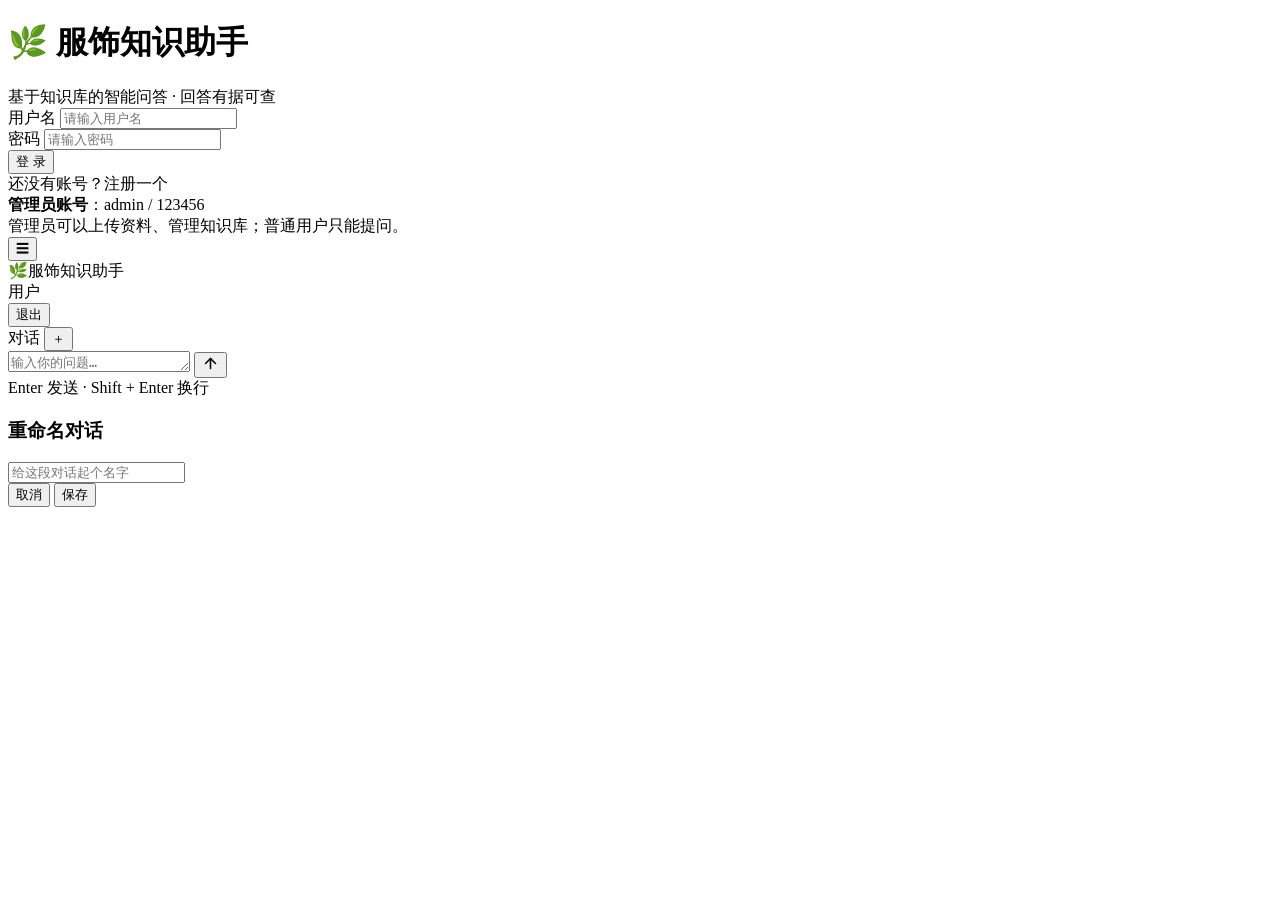
==== backend/static/index.html @ 376803b0 "LangChainRAG知识库问答系统 首次提交。  后端（FastAPI + LangChain）： - RAG 主链：解析 → 清洗 → 结构感知切分 → 向量化 → 混合检索 → 重排序 → 生" ====
<!DOCTYPE html>
<html lang="zh-CN">
<head>
<meta charset="UTF-8">
<meta name="viewport" content="width=device-width, initial-scale=1">
<title>服饰知识助手</title>
<link rel="stylesheet" href="/static/app.css">
<!--
  网页图标用的是 SVG 内联数据，不需要额外的图片文件。
  好处：整个前端就是三个纯文本文件，复制到哪都能跑，不会出现"图标丢了"。
-->
<link rel="icon" href="data:image/svg+xml,<svg xmlns='http://www.w3.org/2000/svg' viewBox='0 0 100 100'><text y='.9em' font-size='90'>🌿</text></svg>">
</head>
<body>

<!-- ================================================================
     登录页
     ================================================================ -->
<div class="login-view" id="login-view">
  <div class="login-card">
    <h1>🌿 服饰知识助手</h1>
    <div class="sub">基于知识库的智能问答 · 回答有据可查</div>

    <div class="field">
      <label>用户名</label>
      <input id="username" placeholder="请输入用户名" autocomplete="username">
    </div>

    <div class="field">
      <label>密码</label>
      <input id="password" type="password" placeholder="请输入密码" autocomplete="current-password">
    </div>

    <button class="btn-primary" id="login-btn">登 录</button>
    <div class="err" id="login-err"></div>

    <div class="link-row">
      还没有账号？<a id="to-register">注册一个</a>
    </div>

    <div class="hint">
      <b>管理员账号</b>：admin / 123456<br>
      管理员可以上传资料、管理知识库；普通用户只能提问。
    </div>
  </div>
</div>

<!-- ================================================================
     注册页（和登录页长得一样，只是字段不同）
     ================================================================ -->
<div class="login-view" id="register-view" style="display:none">
  <div class="login-card">
    <h1>注册账号</h1>
    <div class="sub">注册后即可开始提问</div>

    <div class="field">
      <label>用户名</label>
      <input id="reg-username" placeholder="3~50 个字符，只能用字母数字下划线" autocomplete="username">
    </div>

    <div class="field">
      <label>密码</label>
      <input id="reg-password" type="password" placeholder="至少 6 位" autocomplete="new-password">
    </div>

    <div class="field">
      <label>确认密码</label>
      <input id="reg-password2" type="password" placeholder="再输一遍" autocomplete="new-password">
    </div>

    <button class="btn-primary" id="register-btn">注 册</button>
    <div class="err" id="register-err"></div>

    <div class="link-row">
      已经有账号了？<a id="to-login">返回登录</a>
    </div>
  </div>
</div>

<!-- ================================================================
     主界面
     ================================================================ -->
<div class="app-view" id="app-view">

  <!-- ---------- 顶栏 ---------- -->
  <header class="topbar">
    <button class="menu-btn" id="menu-btn">☰</button>
    <div class="brand"><span class="leaf">🌿</span>服饰知识助手</div>
    <span class="badge" id="role-badge">用户</span>
    <div class="spacer"></div>
    <span class="who" id="whoami"></span>
    <button class="ghost-btn" id="logout-btn">退出</button>
  </header>

  <div class="layout">

    <!-- ---------- 左侧栏 ---------- -->
    <aside class="sidebar" id="sidebar">

      <!-- 会话列表：占满上半部分 -->
      <section class="side-section sessions-section">
        <div class="side-head">
          <span>对话</span>
          <button class="icon-btn" id="new-chat-btn" title="新建对话">＋</button>
        </div>
        <div class="session-list" id="session-list"></div>
      </section>

      <!-- 知识库：只有管理员看得到，可以折叠 -->
      <section class="side-section kb-section" id="kb-section" style="display:none">
        <div class="side-head collapsible" id="kb-head">
          <span>📚 知识库</span>
          <span class="chev">▾</span>
        </div>

        <div class="kb-body" id="kb-body">
          <div class="kb-stat" id="kb-stat">加载中…</div>

          <div class="upload-area" id="upload-area">
            点击或拖拽文件到这里上传<br>
            <span style="font-size:11px">支持 PDF / Word / Excel / MD / TXT / HTML</span>
          </div>
          <input type="file" id="file-input" style="display:none" multiple
                 accept=".pdf,.docx,.doc,.xlsx,.xls,.csv,.md,.txt,.html,.htm">

          <div id="doc-list"></div>
        </div>
      </section>

    </aside>

    <!-- ---------- 聊天区 ---------- -->
    <main class="chat">
      <div class="messages" id="messages"></div>

      <div class="composer">
        <div class="composer-box">
          <textarea id="question" rows="1"
                    placeholder="输入你的问题…"></textarea>

          <!-- 停止：只在"正在生成"时出现，和发送按钮占同一个位置 -->
          <button class="stop-btn" id="stop-btn" title="停止生成" style="display:none">
            <svg width="13" height="13" viewBox="0 0 24 24" fill="currentColor">
              <rect x="5" y="5" width="14" height="14" rx="2.5"></rect>
            </svg>
          </button>

          <button class="send-btn" id="send-btn" title="发送">
            <svg width="17" height="17" viewBox="0 0 24 24" fill="none"
                 stroke="currentColor" stroke-width="2.2"
                 stroke-linecap="round" stroke-linejoin="round">
              <line x1="12" y1="19" x2="12" y2="5"></line>
              <polyline points="5 12 12 5 19 12"></polyline>
            </svg>
          </button>
        </div>
        <div class="composer-hint">Enter 发送 · Shift + Enter 换行</div>
      </div>
    </main>

  </div>
</div>

<!-- ================================================================
     重命名弹窗（不引入第三方弹窗库，用原生元素自己搭）
     ================================================================ -->
<div class="modal-mask" id="rename-mask">
  <div class="modal">
    <h3>重命名对话</h3>
    <input id="rename-input" maxlength="60" placeholder="给这段对话起个名字">
    <div class="modal-actions">
      <button class="btn-ghost" id="rename-cancel">取消</button>
      <button class="btn-solid" id="rename-ok">保存</button>
    </div>
  </div>
</div>

<div class="toast" id="toast"></div>

<script src="/static/app.js"></script>
</body>
</html>
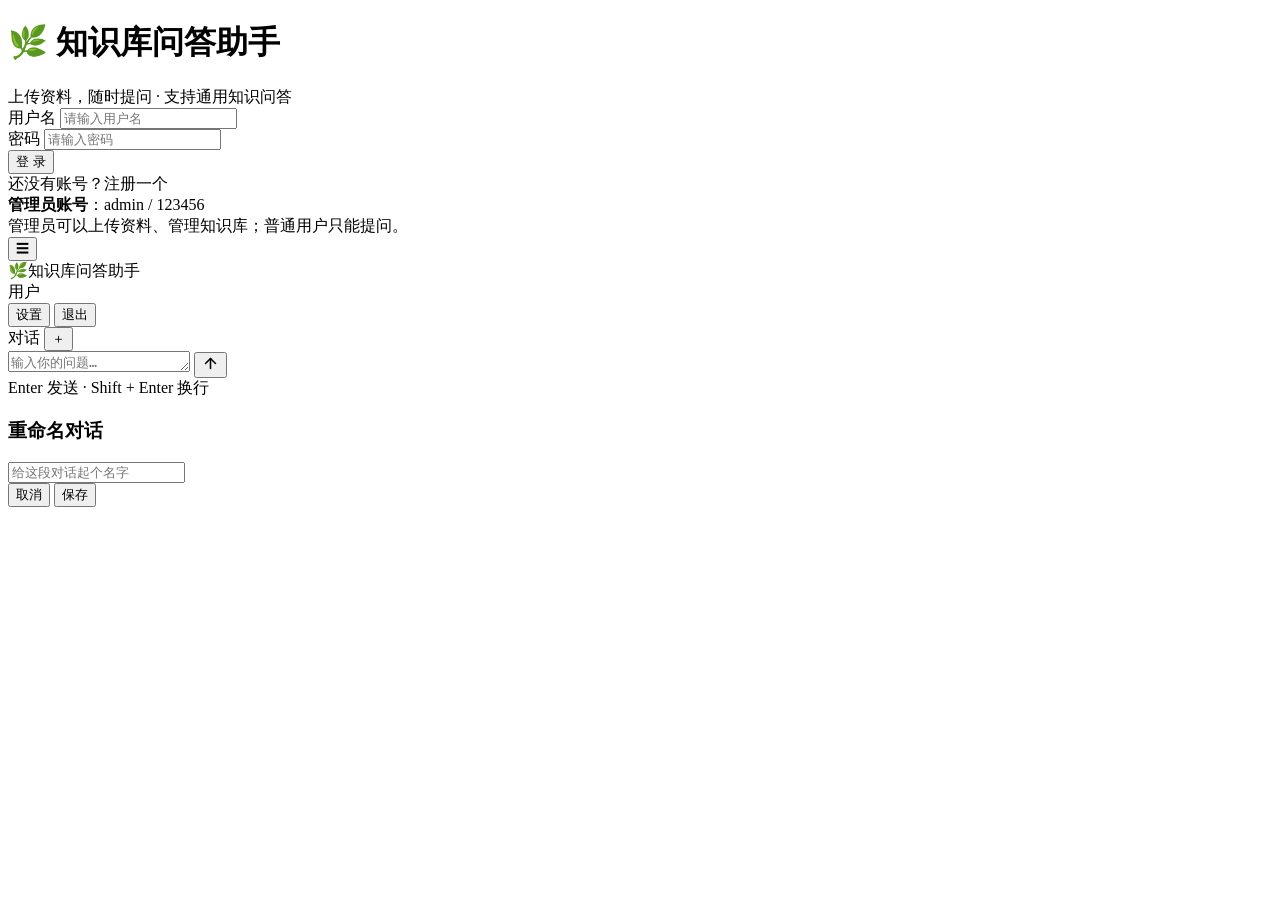
==== commit 42c5aefc: "feat: 完善个人设置与知识库管理并补充 RAG 回归验证" ====
--- a/backend/static/index.html
+++ b/backend/static/index.html
@@ -3,7 +3,7 @@
 <head>
 <meta charset="UTF-8">
 <meta name="viewport" content="width=device-width, initial-scale=1">
-<title>服饰知识助手</title>
+<title>知识库问答助手</title>
 <link rel="stylesheet" href="/static/app.css">
 <!--
   网页图标用的是 SVG 内联数据，不需要额外的图片文件。
@@ -18,8 +18,8 @@
      ================================================================ -->
 <div class="login-view" id="login-view">
   <div class="login-card">
-    <h1>🌿 服饰知识助手</h1>
-    <div class="sub">基于知识库的智能问答 · 回答有据可查</div>
+    <h1>🌿 知识库问答助手</h1>
+    <div class="sub">上传资料，随时提问 · 支持通用知识问答</div>
 
     <div class="field">
       <label>用户名</label>
@@ -85,10 +85,12 @@
   <!-- ---------- 顶栏 ---------- -->
   <header class="topbar">
     <button class="menu-btn" id="menu-btn">☰</button>
-    <div class="brand"><span class="leaf">🌿</span>服饰知识助手</div>
+    <div class="brand"><span class="leaf">🌿</span>知识库问答助手</div>
     <span class="badge" id="role-badge">用户</span>
     <div class="spacer"></div>
-    <span class="who" id="whoami"></span>
+    <button class="ghost-btn account-btn" id="account-btn" aria-haspopup="dialog" title="个人设置：修改昵称或密码">
+      <span class="who" id="whoami"></span><span class="account-label">设置</span>
+    </button>
     <button class="ghost-btn" id="logout-btn">退出</button>
   </header>
 
@@ -124,6 +126,11 @@
                  accept=".pdf,.docx,.doc,.xlsx,.xls,.csv,.md,.txt,.html,.htm">
 
           <div id="doc-list"></div>
+          <div class="kb-pagination" id="doc-pagination" hidden>
+            <button class="btn-ghost" id="doc-prev" type="button">上一页</button>
+            <span id="doc-page" aria-live="polite"></span>
+            <button class="btn-ghost" id="doc-next" type="button">下一页</button>
+          </div>
         </div>
       </section>
 
@@ -175,6 +182,78 @@
   </div>
 </div>
 
+<!-- 原生 dialog 自带焦点约束、Esc 关闭和背景隔离。 -->
+<dialog class="account-dialog" id="account-dialog" aria-labelledby="account-title">
+  <div class="account-heading">
+    <h2 id="account-title">个人设置</h2>
+    <button class="btn-ghost" id="account-close" type="button" aria-label="关闭个人设置">关闭</button>
+  </div>
+  <p class="account-summary" id="account-summary"></p>
+  <form id="profile-form">
+    <h3>修改昵称</h3>
+    <div class="field">
+      <label for="profile-nickname">昵称</label>
+      <input id="profile-nickname" required maxlength="50" autocomplete="nickname" aria-describedby="profile-error">
+    </div>
+    <p class="account-error" id="profile-error" role="alert"></p>
+    <div class="account-actions">
+      <span id="profile-status" role="status"></span>
+      <button class="btn-solid" id="profile-save" type="submit">保存昵称</button>
+    </div>
+  </form>
+  <form id="password-form">
+    <h3>修改密码</h3>
+    <p class="account-hint">修改成功后，请使用新密码重新登录。</p>
+    <div class="field">
+      <label for="current-password">当前密码</label>
+      <input id="current-password" type="password" required maxlength="64" autocomplete="current-password">
+    </div>
+    <div class="field">
+      <label for="new-password">新密码</label>
+      <input id="new-password" type="password" required minlength="6" maxlength="64" autocomplete="new-password" aria-describedby="password-hint password-error">
+      <small id="password-hint">6～64 个字符，不超过 72 字节，首尾不能有空白。</small>
+    </div>
+    <div class="field">
+      <label for="confirm-password">确认新密码</label>
+      <input id="confirm-password" type="password" required minlength="6" maxlength="64" autocomplete="new-password" aria-describedby="password-error">
+    </div>
+    <p class="account-error" id="password-error" role="alert"></p>
+    <div class="account-actions">
+      <button class="btn-solid" id="password-save" type="submit">修改密码</button>
+    </div>
+  </form>
+</dialog>
+
+<dialog class="account-dialog kb-dialog" id="kb-dialog" aria-labelledby="kb-title">
+  <div class="account-heading">
+    <h2 id="kb-title">文档片段</h2>
+    <button class="btn-ghost" id="kb-close" type="button">关闭</button>
+  </div>
+  <p class="kb-filename" id="kb-filename"></p>
+  <p class="account-summary" id="kb-doc-summary"></p>
+  <p class="account-error" id="kb-doc-error"></p>
+  <div class="kb-toolbar">
+    <span>子片段用于检索，父片段提供上下文。</span>
+    <button class="btn-ghost" id="kb-reindex" type="button">重建索引</button>
+  </div>
+  <div class="kb-confirm" id="kb-reindex-confirm" hidden>
+    <p>将按当前切分参数重新解析原文件并替换旧片段，可能需要几十秒。处理期间该文档的检索可能暂时不可用。</p>
+    <div class="modal-actions">
+      <button class="btn-ghost" id="kb-reindex-cancel" type="button">取消</button>
+      <button class="btn-solid" id="kb-reindex-ok" type="button">确认重建</button>
+    </div>
+  </div>
+  <p class="account-error" id="kb-error" role="alert"></p>
+  <p class="kb-notice" id="kb-notice" role="status"></p>
+  <button class="btn-ghost" id="kb-retry" type="button" hidden>重新加载片段</button>
+  <div id="chunk-list" aria-busy="false"></div>
+  <div class="kb-pagination">
+    <button class="btn-ghost" id="chunk-prev" type="button">上一页</button>
+    <span id="chunk-page" aria-live="polite"></span>
+    <button class="btn-ghost" id="chunk-next" type="button">下一页</button>
+  </div>
+</dialog>
+
 <div class="toast" id="toast"></div>
 
 <script src="/static/app.js"></script>
